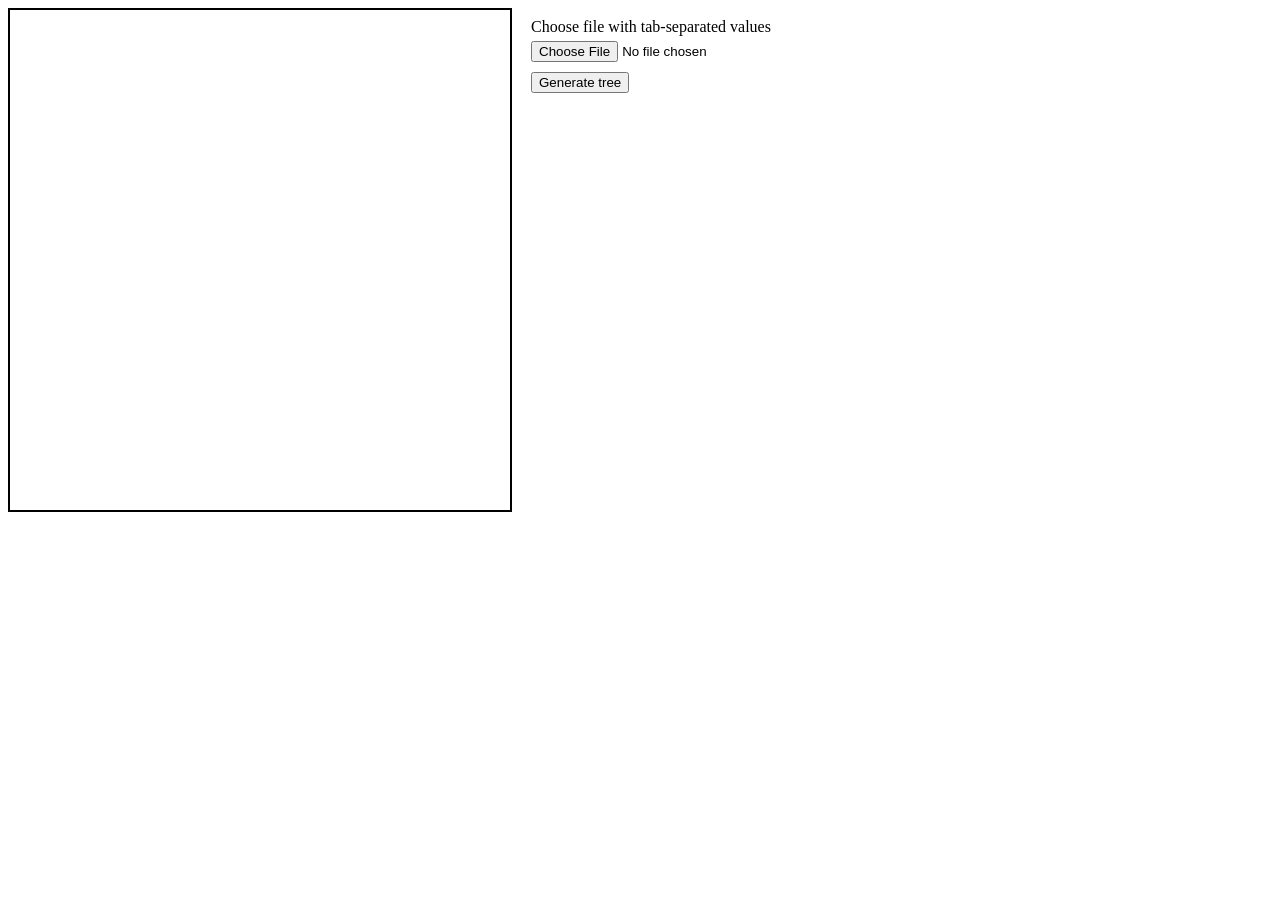
==== index.html @ d7e88ca6 "Blah" ====
<!DOCTYPE>
<html>
    <head>
        <meta charset="utf-8">
        <title> Decision tree learning in JS </title>
        <link href="style.css" rel="stylesheet">
    </head>
    <body>
        <canvas width="500" height="500">
        </canvas>
        <form>
            <div class="widget">
                <label for="tsv-input">
                    Choose file with tab-separated values
                </label>
                <input id="tsv-input" type="file">
            </div>
            <button id="learn">
                Generate tree
            </button>
        </form>
        <script src="script.js">
        </script>
    </body>
</htmL>
---- style.css ----
canvas {
    border:2px solid black;
}

form {
    display:inline-block;
    vertical-align: top;
    margin-left:15px;
}

.widget {
    margin-top:10px;
    margin-bottom:10px;
}

.widget label {
    display:block;
    margin-bottom:5px;
}
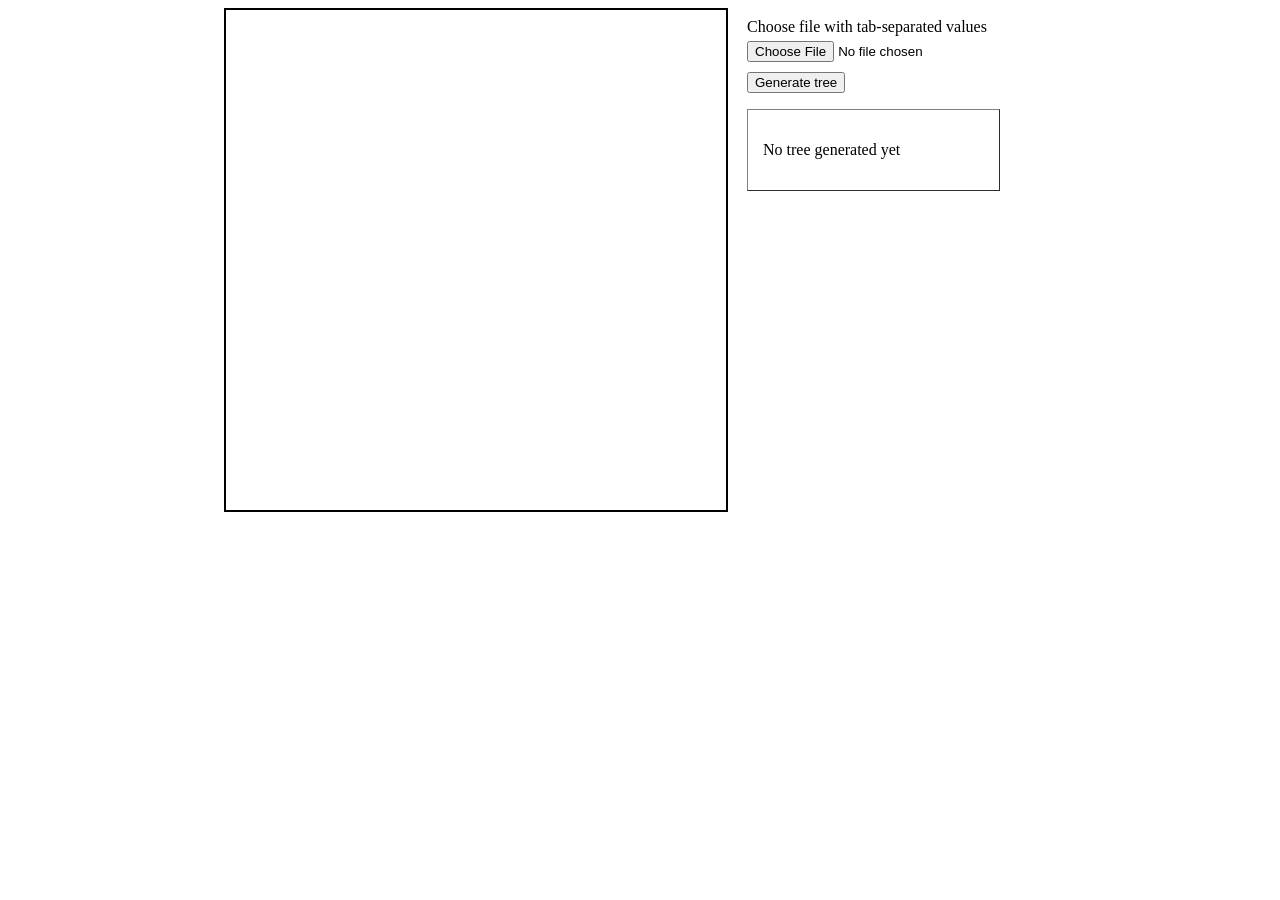
==== commit aa78e904: "Query form generation" ====
--- a/index.html
+++ b/index.html
@@ -8,17 +8,24 @@
     <body>
         <canvas width="500" height="500">
         </canvas>
-        <form>
-            <div class="widget">
-                <label for="tsv-input">
-                    Choose file with tab-separated values
-                </label>
-                <input id="tsv-input" type="file">
-            </div>
-            <button id="learn">
-                Generate tree
-            </button>
-        </form>
+        <div class="formContainer">
+            <form>
+                <div class="widget">
+                    <label for="tsv-input">
+                        Choose file with tab-separated values
+                    </label>
+                    <input id="tsv-input" type="file">
+                </div>
+                <button id="learn">
+                    Generate tree
+                </button>
+            </form>
+            <form id="queryForm">
+                <p>
+                    No tree generated yet
+                </p>
+            </form>
+        </div>
         <script src="script.js">
         </script>
     </body>
--- a/style.css
+++ b/style.css
@@ -2,7 +2,13 @@
     border:2px solid black;
 }
 
-form {
+body {
+    width:65%;
+    margin-left: auto;
+    margin-right:auto;    
+}
+
+.formContainer {
     display:inline-block;
     vertical-align: top;
     margin-left:15px;
@@ -16,4 +22,13 @@
 .widget label {
     display:block;
     margin-bottom:5px;
-}+}
+
+#queryForm {
+    border:1px outset gray;
+    padding:15px;
+}
+
+.widget select, .widget input {
+    width:100%;
+}
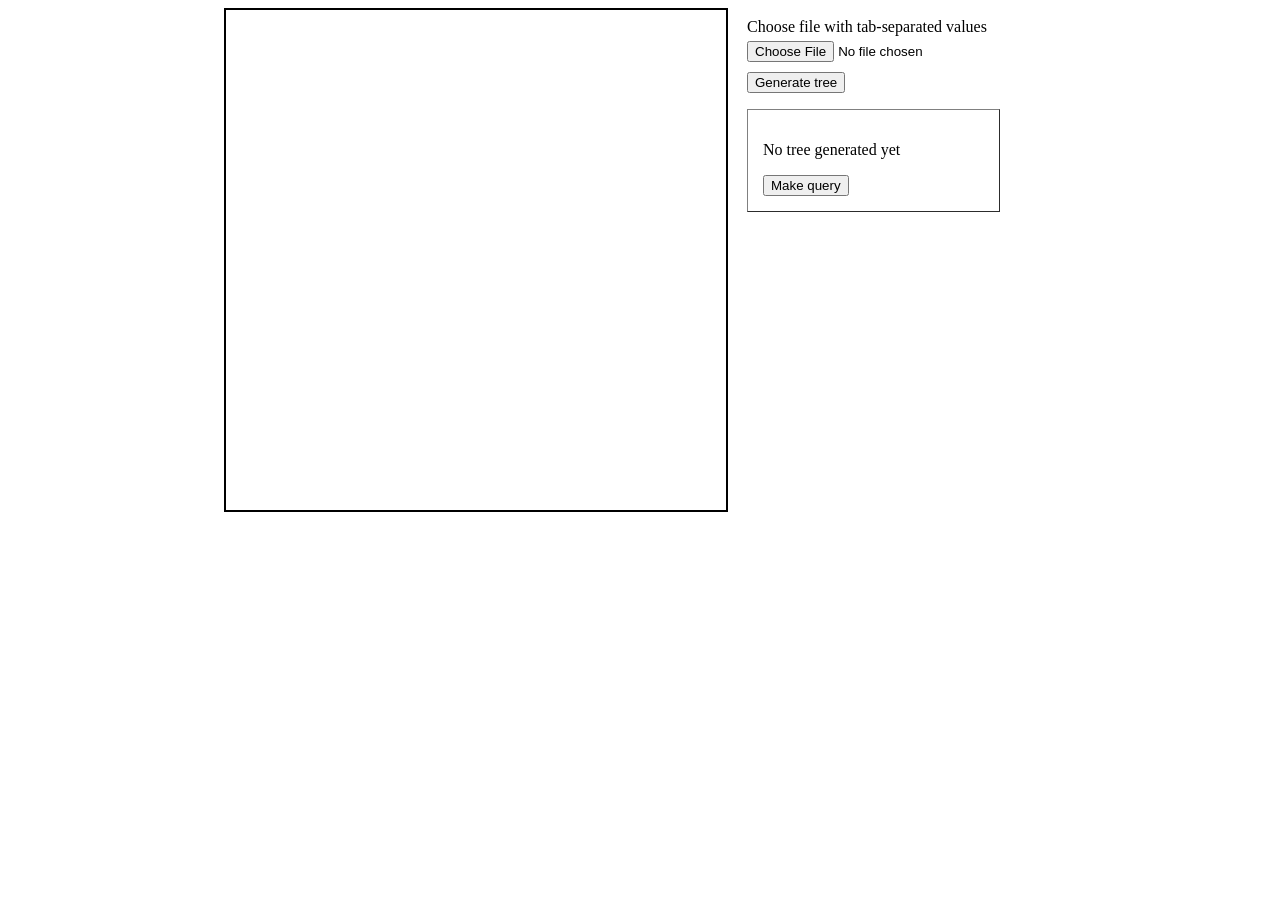
==== commit a02e2fb6: "Query construction" ====
--- a/index.html
+++ b/index.html
@@ -24,6 +24,9 @@
                 <p>
                     No tree generated yet
                 </p>
+                <button id="query">
+                    Make query
+                </button>
             </form>
         </div>
         <script src="script.js">
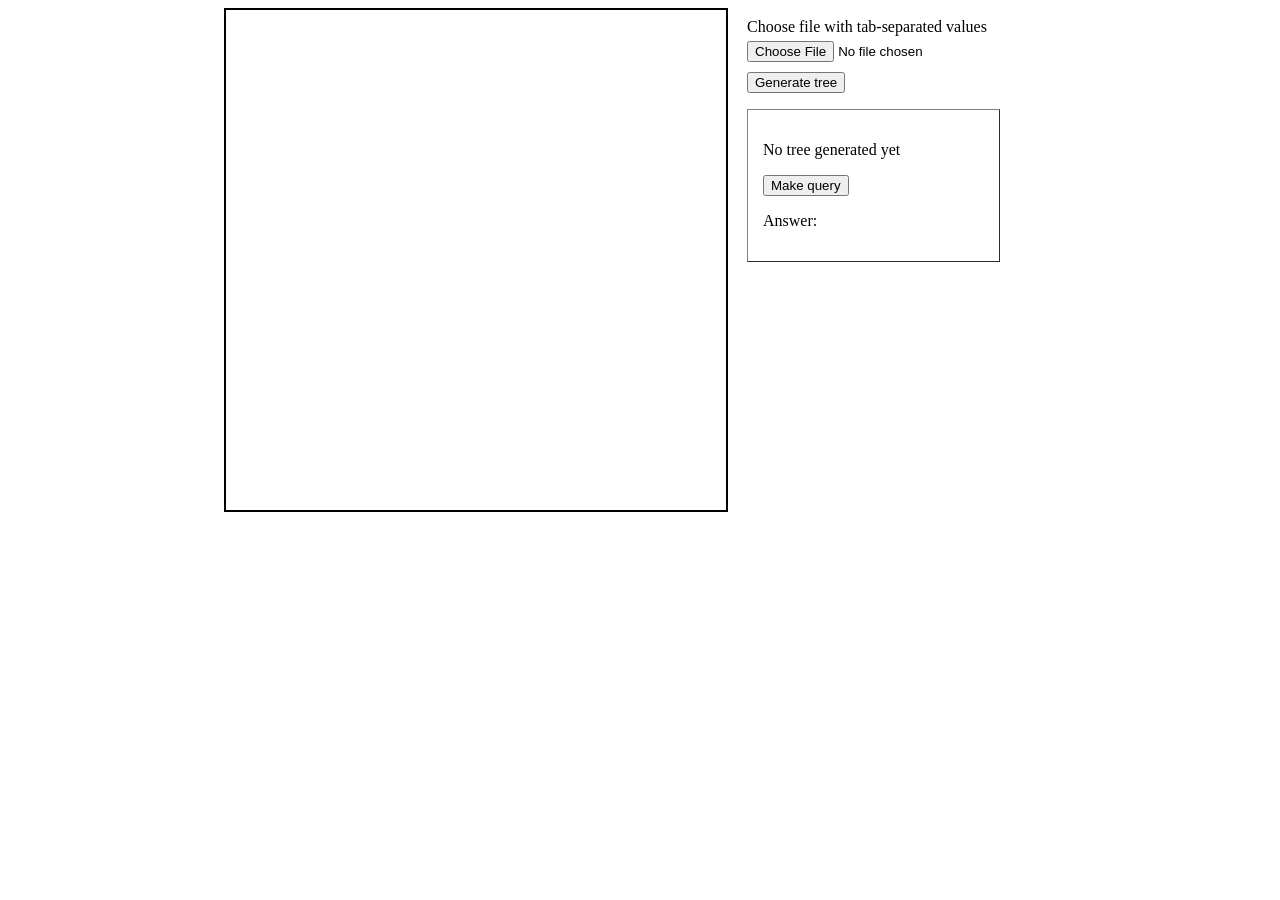
==== commit 4adb2111: "Query system" ====
--- a/index.html
+++ b/index.html
@@ -27,6 +27,11 @@
                 <button id="query">
                     Make query
                 </button>
+                <p>
+                    Answer: 
+                    <span id="answer">
+                    </span>
+                </p>
             </form>
         </div>
         <script src="script.js">
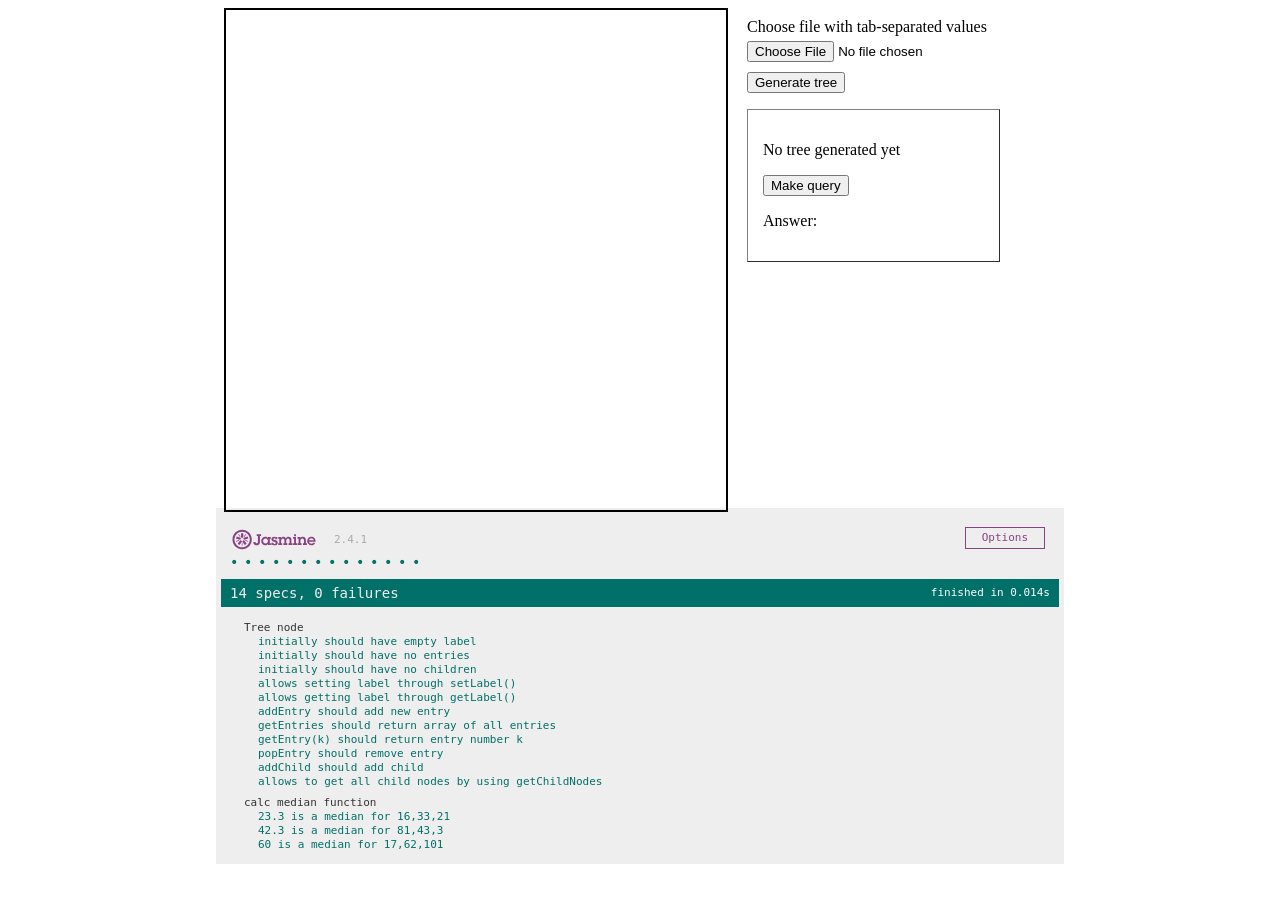
==== commit d43c5b77: "Tests" ====
--- a/index.html
+++ b/index.html
@@ -3,11 +3,16 @@
     <head>
         <meta charset="utf-8">
         <title> Decision tree learning in JS </title>
+        <link href="Treant.css" rel="stylesheet">
         <link href="style.css" rel="stylesheet">
+        <link rel="stylesheet" href="jasmine-standalone-2.4.1/lib/jasmine-2.4.1/jasmine.css">
+        <script src="jasmine-standalone-2.4.1/lib/jasmine-2.4.1/jasmine.js"></script>
+        <script src="jasmine-standalone-2.4.1/lib/jasmine-2.4.1/jasmine-html.js"></script>
+        <script src="jasmine-standalone-2.4.1/lib/jasmine-2.4.1/boot.js"></script>
     </head>
     <body>
-        <canvas width="500" height="500">
-        </canvas>
+        <div id="graph-container">
+        </div>
         <div class="formContainer">
             <form>
                 <div class="widget">
@@ -34,7 +39,16 @@
                 </p>
             </form>
         </div>
+        <script src="jquery.min.js">
+        </script>
+        <script src="raphael.js">
+        </script>
+        <script src="Treant.min.js">
+        </script>
         <script src="script.js">
         </script>
+        <script src="jasmine-standalone-2.4.1/lib/jasmine-2.4.1/jasmine.js"></script>
+        <script src="jasmine-standalone-2.4.1/lib/jasmine-2.4.1/jasmine-html.js"></script>
+        <script src="jasmine-standalone-2.4.1/lib/jasmine-2.4.1/boot.js"></script>
     </body>
 </htmL>
--- a/Treant.css
+++ b/Treant.css
@@ -0,0 +1,11 @@
+/* required LIB STYLES */
+/* .Treant se automatski dodaje na svaki chart conatiner */
+.Treant { position: relative; overflow: hidden; padding: 0 !important; }
+.Treant > .node,
+.Treant > .pseudo { position: absolute; display: block; visibility: hidden; }
+.Treant.Treant-loaded .node,
+.Treant.Treant-loaded .pseudo { visibility: visible; }
+.Treant > .pseudo { width: 0; height: 0; border: none; padding: 0; }
+.Treant .collapse-switch { width: 3px; height: 3px; display: block; border: 1px solid black; position: absolute; top: 1px; right: 1px; cursor: pointer; }
+.Treant .collapsed .collapse-switch { background-color: #868DEE; }
+.Treant > .node img {	border: none; float: left; }
--- a/style.css
+++ b/style.css
@@ -1,5 +1,8 @@
-canvas {
+#graph-container {
     border:2px solid black;
+    width:500px;
+    height:500px;
+    display:inline-block;
 }
 
 body {
--- a/jasmine-standalone-2.4.1/lib/jasmine-2.4.1/jasmine.css
+++ b/jasmine-standalone-2.4.1/lib/jasmine-2.4.1/jasmine.css
@@ -0,0 +1,58 @@
+body { overflow-y: scroll; }
+
+.jasmine_html-reporter { background-color: #eee; padding: 5px; margin: -8px; font-size: 11px; font-family: Monaco, "Lucida Console", monospace; line-height: 14px; color: #333; }
+.jasmine_html-reporter a { text-decoration: none; }
+.jasmine_html-reporter a:hover { text-decoration: underline; }
+.jasmine_html-reporter p, .jasmine_html-reporter h1, .jasmine_html-reporter h2, .jasmine_html-reporter h3, .jasmine_html-reporter h4, .jasmine_html-reporter h5, .jasmine_html-reporter h6 { margin: 0; line-height: 14px; }
+.jasmine_html-reporter .jasmine-banner, .jasmine_html-reporter .jasmine-symbol-summary, .jasmine_html-reporter .jasmine-summary, .jasmine_html-reporter .jasmine-result-message, .jasmine_html-reporter .jasmine-spec .jasmine-description, .jasmine_html-reporter .jasmine-spec-detail .jasmine-description, .jasmine_html-reporter .jasmine-alert .jasmine-bar, .jasmine_html-reporter .jasmine-stack-trace { padding-left: 9px; padding-right: 9px; }
+.jasmine_html-reporter .jasmine-banner { position: relative; }
+.jasmine_html-reporter .jasmine-banner .jasmine-title { background: url('[data-uri]') no-repeat; background: url('[data-uri]') no-repeat, none; -moz-background-size: 100%; -o-background-size: 100%; -webkit-background-size: 100%; background-size: 100%; display: block; float: left; width: 90px; height: 25px; }
+.jasmine_html-reporter .jasmine-banner .jasmine-version { margin-left: 14px; position: relative; top: 6px; }
+.jasmine_html-reporter #jasmine_content { position: fixed; right: 100%; }
+.jasmine_html-reporter .jasmine-version { color: #aaa; }
+.jasmine_html-reporter .jasmine-banner { margin-top: 14px; }
+.jasmine_html-reporter .jasmine-duration { color: #fff; float: right; line-height: 28px; padding-right: 9px; }
+.jasmine_html-reporter .jasmine-symbol-summary { overflow: hidden; *zoom: 1; margin: 14px 0; }
+.jasmine_html-reporter .jasmine-symbol-summary li { display: inline-block; height: 10px; width: 14px; font-size: 16px; }
+.jasmine_html-reporter .jasmine-symbol-summary li.jasmine-passed { font-size: 14px; }
+.jasmine_html-reporter .jasmine-symbol-summary li.jasmine-passed:before { color: #007069; content: "\02022"; }
+.jasmine_html-reporter .jasmine-symbol-summary li.jasmine-failed { line-height: 9px; }
+.jasmine_html-reporter .jasmine-symbol-summary li.jasmine-failed:before { color: #ca3a11; content: "\d7"; font-weight: bold; margin-left: -1px; }
+.jasmine_html-reporter .jasmine-symbol-summary li.jasmine-disabled { font-size: 14px; }
+.jasmine_html-reporter .jasmine-symbol-summary li.jasmine-disabled:before { color: #bababa; content: "\02022"; }
+.jasmine_html-reporter .jasmine-symbol-summary li.jasmine-pending { line-height: 17px; }
+.jasmine_html-reporter .jasmine-symbol-summary li.jasmine-pending:before { color: #ba9d37; content: "*"; }
+.jasmine_html-reporter .jasmine-symbol-summary li.jasmine-empty { font-size: 14px; }
+.jasmine_html-reporter .jasmine-symbol-summary li.jasmine-empty:before { color: #ba9d37; content: "\02022"; }
+.jasmine_html-reporter .jasmine-run-options { float: right; margin-right: 5px; border: 1px solid #8a4182; color: #8a4182; position: relative; line-height: 20px; }
+.jasmine_html-reporter .jasmine-run-options .jasmine-trigger { cursor: pointer; padding: 8px 16px; }
+.jasmine_html-reporter .jasmine-run-options .jasmine-payload { position: absolute; display: none; right: -1px; border: 1px solid #8a4182; background-color: #eee; white-space: nowrap; padding: 4px 8px; }
+.jasmine_html-reporter .jasmine-run-options .jasmine-payload.jasmine-open { display: block; }
+.jasmine_html-reporter .jasmine-bar { line-height: 28px; font-size: 14px; display: block; color: #eee; }
+.jasmine_html-reporter .jasmine-bar.jasmine-failed { background-color: #ca3a11; }
+.jasmine_html-reporter .jasmine-bar.jasmine-passed { background-color: #007069; }
+.jasmine_html-reporter .jasmine-bar.jasmine-skipped { background-color: #bababa; }
+.jasmine_html-reporter .jasmine-bar.jasmine-errored { background-color: #ca3a11; }
+.jasmine_html-reporter .jasmine-bar.jasmine-menu { background-color: #fff; color: #aaa; }
+.jasmine_html-reporter .jasmine-bar.jasmine-menu a { color: #333; }
+.jasmine_html-reporter .jasmine-bar a { color: white; }
+.jasmine_html-reporter.jasmine-spec-list .jasmine-bar.jasmine-menu.jasmine-failure-list, .jasmine_html-reporter.jasmine-spec-list .jasmine-results .jasmine-failures { display: none; }
+.jasmine_html-reporter.jasmine-failure-list .jasmine-bar.jasmine-menu.jasmine-spec-list, .jasmine_html-reporter.jasmine-failure-list .jasmine-summary { display: none; }
+.jasmine_html-reporter .jasmine-results { margin-top: 14px; }
+.jasmine_html-reporter .jasmine-summary { margin-top: 14px; }
+.jasmine_html-reporter .jasmine-summary ul { list-style-type: none; margin-left: 14px; padding-top: 0; padding-left: 0; }
+.jasmine_html-reporter .jasmine-summary ul.jasmine-suite { margin-top: 7px; margin-bottom: 7px; }
+.jasmine_html-reporter .jasmine-summary li.jasmine-passed a { color: #007069; }
+.jasmine_html-reporter .jasmine-summary li.jasmine-failed a { color: #ca3a11; }
+.jasmine_html-reporter .jasmine-summary li.jasmine-empty a { color: #ba9d37; }
+.jasmine_html-reporter .jasmine-summary li.jasmine-pending a { color: #ba9d37; }
+.jasmine_html-reporter .jasmine-summary li.jasmine-disabled a { color: #bababa; }
+.jasmine_html-reporter .jasmine-description + .jasmine-suite { margin-top: 0; }
+.jasmine_html-reporter .jasmine-suite { margin-top: 14px; }
+.jasmine_html-reporter .jasmine-suite a { color: #333; }
+.jasmine_html-reporter .jasmine-failures .jasmine-spec-detail { margin-bottom: 28px; }
+.jasmine_html-reporter .jasmine-failures .jasmine-spec-detail .jasmine-description { background-color: #ca3a11; }
+.jasmine_html-reporter .jasmine-failures .jasmine-spec-detail .jasmine-description a { color: white; }
+.jasmine_html-reporter .jasmine-result-message { padding-top: 14px; color: #333; white-space: pre; }
+.jasmine_html-reporter .jasmine-result-message span.jasmine-result { display: block; }
+.jasmine_html-reporter .jasmine-stack-trace { margin: 5px 0 0 0; max-height: 224px; overflow: auto; line-height: 18px; color: #666; border: 1px solid #ddd; background: white; white-space: pre; }
